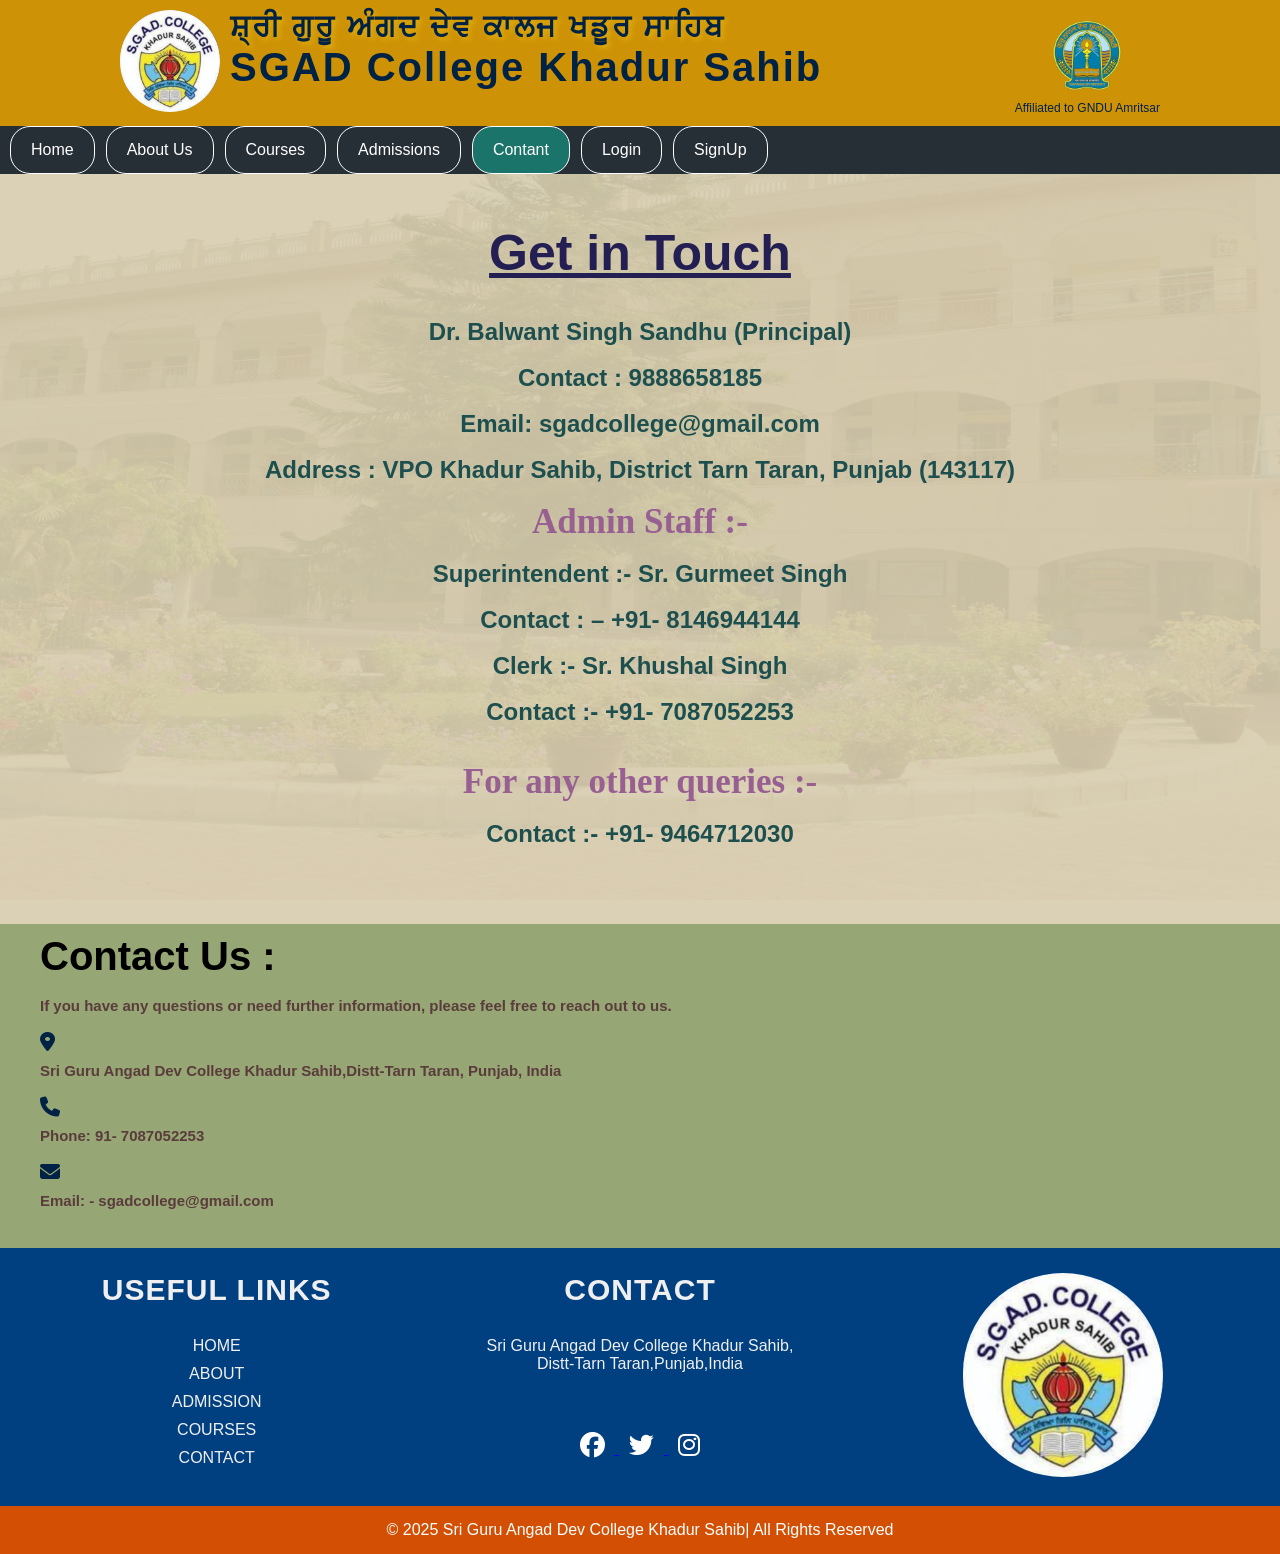
==== contact.html @ 206a997b "initial commit" ====
<!DOCTYPE html>
<!-- This declares the document type and version as HTML5 -->

<html lang="en">
<!-- Starts the HTML document, language set to English -->

<head>
    <meta charset="UTF-8">
    <!-- Sets character encoding to UTF-8 (supports all characters) -->

    <meta name="viewport" content="width=device-width, initial-scale=1.0">
    <!-- Makes the website responsive on all devices -->

    <meta name="description" content="SGAD College Khadur Sahib - Excellence in education, innovation, and research.">
    <!-- Description for search engines -->

    <title>SGAD College</title>
    <!-- The title of the web page (shown on browser tab) -->

    <link rel="icon" type="image/png" href="images/a1111.png">
    <!-- Favicon for the website -->

    <link rel="stylesheet" href="css/contact.css">
    <!-- Internal CSS styles to design the page -->

    <link rel="stylesheet" href="https://cdnjs.cloudflare.com/ajax/libs/font-awesome/6.5.0/css/all.min.css">
    <!-- for the icons  that we used in the section footer -->

</head>

<body>
    <!-- The body section holds everything visible on the webpage -->
    <header>
        <div class="header-container">
            <div class="logo">
                <img src="images/a111.png" alt="College Logo">
            </div>
            <div class="header-text">
                <h1>ਸ਼੍ਰੀ ਗੁਰੂ ਅੰਗਦ ਦੇਵ ਕਾਲਜ ਖਡੂਰ ਸਾਹਿਬ</h1>
                <h2>SGAD College Khadur Sahib</h2>
            </div>
            <div class="logo1">
                <img src="images/5-removebg-preview.png" alt="GNDU Logo">
                <p>Affiliated to GNDU Amritsar</p>
            </div>
        </div>
    </header>

    <nav>
        <!-- Navigation bar -->
        <a href="index.html">Home</a>
        <!-- Link to Home (currently placeholder #) -->
        <a href="about.html">About Us</a>
        <!-- Link to About Us -->
        <a href="courses.html">Courses</a>
        <!-- Link to Courses -->
        <a href="admissions.html">Admissions</a>
        <!-- Link to Admissions -->
        <a href="contact.html" class="active"> Contant</a>
        <!-- Link to Contact -->
        <a href="login1.html">Login</a>
        <!-- Link to log in as student -->
        <a href="ssignin.html" >SignUp</a>
        <!-- Link to sign up as student --> 

    </nav>
    <div class="container">

        <div class="contact-section">
            <h1
                style="text-align: center; color: #231f53; font-size: 50px; font-family: 'Gill Sans', 'Gill Sans MT', Calibri, 'Trebuchet MS', sans-serif; text-decoration: underline;">
                Get in Touch</h1>
            <br><br>
            <h2 style="text-align: center; color: rgb(29, 79, 79);">Dr. Balwant Singh Sandhu (Principal)</h2><br>
            <h2 style="text-align: center; color: rgb(29, 79, 79);">Contact : 9888658185</h2><br>
            <h2 style="text-align: center; color: rgb(29, 79, 79);">Email: sgadcollege@gmail.com</h2><br>
            <h2 style="text-align: center; color: rgb(29, 79, 79);">Address : VPO Khadur Sahib, District Tarn Taran,
                Punjab (143117)</h2><br>
            <h2
                style="text-align: center; color: rgb(152, 95, 145); font-family: cursive ; font-weight: bold; font-size: 35px;">
                Admin Staff :-</h2><br>
            <h2 style="text-align: center; color: rgb(29, 79, 79);">Superintendent :- Sr. Gurmeet Singh</h2><br>
            <h2 style="text-align: center; color: rgb(29, 79, 79);">Contact : – +91- 8146944144</h2><br>
            <h2 style="text-align: center; color: rgb(29, 79, 79);">Clerk :- Sr. Khushal Singh</h2><br>
            <h2 style="text-align: center; color: rgb(29, 79, 79);">Contact :- +91- 7087052253</h2><br><br>
            <h2
                style="text-align: center; color: rgb(152, 95, 145);font-family: cursive ; font-weight: bold; font-size: 35px;">
                For any other queries :-</h2><br>
            <h2 style="text-align: center; color: rgb(29, 79, 79);">Contact :- +91- 9464712030</h2><br>


        </div>


        <div class="contact">
            <div class="con">
                <div class="contactdetails">
                    <h2
                        style=" font-size: 40px; font-family:'Gill Sans', 'Gill Sans MT', Calibri, 'Trebuchet MS', sans-serif">
                        Contact Us :</h2><br>
                    <p style="font-weight: bold; color: rgb(90, 60, 60); font-size: 15px;"> If you have any questions or
                        need further information, please feel free to reach out to us.</p>
                    <br>
                    <div class="info-item1">
                        <i class="fas fa-map-marker-alt">&nbsp</i>
                        <p style="font-weight: bold; color: rgb(90, 60, 60); font-size: 15px;">Sri Guru Angad Dev
                            College Khadur Sahib,Distt-Tarn Taran, Punjab, India</p><br>
                        <i class="fas fa-phone">&nbsp</i>
                        <p style="font-weight: bold; color: rgb(90, 60, 60); font-size: 15px;">Phone: 91- 7087052253</p>
                        <br>
                        <i class="fas fa-envelope">&nbsp</i>
                        <p style="font-weight: bold; color: rgb(90, 60, 60); font-size: 15px;">Email: -
                            sgadcollege@gmail.com</p>
                    </div>
                </div>
                <div class="map">
                    <iframe
                        src="https://www.google.com/maps/embed?pb=!1m18!1m12!1m3!1d1836.4854937522848!2d75.10822207947281!3d31.431283179530695!2m3!1f0!2f0!3f0!3m2!1i1024!2i768!4f13.1!3m3!1m2!1s0x391a2daac7e0b5cf%3A0xfc8aa420bc07fdc4!2sS.G.A.D.College%2C%20Punjab%20143117!5e1!3m2!1sen!2sin!4v1772873607223!5m2!1sen!2sin"
                        width="400" height="300" style="border:0;" allowfullscreen="" loading="lazy"
                        referrerpolicy="no-referrer-when-downgrade"></iframe>
                </div>
            </div>
        </div>

        <section class="bottom-info">

            <div class="col-1">
                <h5 style="font-size: 30px; font-weight: bold;"> USEFUL LINKS</h5>
                <a href="index.html">HOME</a>
                <a href="about.html">ABOUT</a>
                <a href="admissions.html">ADMISSION</a>
                <a href="courses.html">COURSES</a>
                <a href="contact.html">CONTACT</a>
            </div>


            <div class="col-3">
                <h5 style="font-size: 30px; font-weight: bold;">CONTACT</h5>
                <P>Sri Guru Angad Dev College Khadur Sahib,<br> Distt-Tarn Taran,Punjab,India </P>

                <div class="social-icons">

                    <a href="https://www.facebook.com" target="_blank">
                        <i class="fab fa-facebook"></i>
                    </a>
                    <a href="https://www.twitter.com" target="_blank">
                        <i class="fab fa-twitter"></i>
                    </a>
                    <a href="https://www.instagram.com/sgadcollege?utm_source=ig_web_button_share_sheet&igsh=ZDNlZDc0MzIxNw=="
                        target="_blank">
                        <i class="fab fa-instagram"></i>
                    </a>
                </div>
            </div>

            <div class="col-2">
                <img src="images/a111.png" width="200px" class="rounded-img">
            </div>

        </section>
        <footer>
            <!-- Footer section -->
            &copy; 2025 Sri Guru Angad Dev College Khadur Sahib| All Rights Reserved
            <!-- Copyright -->
        </footer>

</body>

</html>
<!-- End of HTML document -->
---- css/contact.css ----
* {
            margin: 0;
            padding: 0;
            box-sizing: border-box;
        }

        body {
            font-family: Arial, sans-serif;
            /* Sets the font for the body */
            margin: 0;
            /* Removes default margins */
            background-image: url("../images/a2.jpg");
            background-size: cover;
            /* Image covers full body*/
            background-repeat: no-repeat;
            /* No tiling*/
            background-position: center;
            /* Centered */
            min-height: 100vh;
            background-attachment: fixed;

        }

        /*  Container for items inside header */
        .header-container {
            background-color: rgb(206, 146, 6);
            /* Header background */
            padding: 10px 20px;
            /* Adds space inside the header */
            display: flex;
            /* Enables flexbox layout */
            flex-wrap: wrap;
            /* Allows items to wrap to the next line if needed */

        }

        /*  Logo styling */
        .logo img {
            border-radius: 100px;
            width: 100px;
            /* Set logo width (increase/decrease size here) */
            height: auto;
            /* Auto height to maintain aspect ratio */
            margin-left: 100px;
        }

        /*  Text container styling */
        .header-text {
            margin-left: 0px;
            /* Space between logo and text */
        }

        /*  Main heading (college name) */
        .header-text h1 {
            margin-left: 10px;
            /* Remove default margin */
            font-size: 30px;
            /* Font size */
            color: #002244;
            /* Dark blue color */
            font-weight: bold;
            /* Makes the text bold */
            letter-spacing: 2px;
            text-shadow: 3px 3px 5px #dfae0f;
            /* 1 3px is for horizontal offset-> rgt by 3px, 2 3px for vertically offset ->down by 3px and 5px is for blur radius (soft/fuzzy) etc*/
        }

        .header-text h2 {
            margin-left: 10px;
            /* Remove default margin */
            font-size: 40px;
            /* Font size */
            color: #002244;
            /* Dark blue color */
            font-weight: bold;
            /* Makes the text bold */
            letter-spacing: 2px;
        }

        .logo1 {
            display: flex;
            flex-direction: column;
            align-items: center;
            justify-content: center;
            margin-left: auto;
            /* Pushes the logo1 to the far right */
            margin-right: 100px;
        }

        .logo1 img {
            border-radius: 100px;
            width: 90px;
            /* Set logo width (increase/decrease size here) */
            height: auto;
            /* Auto height to maintain aspect ratio */
        }

        .logo1 p {
            color: #002244;
            font-size: 12px;

        }


        /* for changing the color of the background of the  HOME ABOUT US COURSES ADMISSIONS AND CONTACT*/
        nav {
            background-color: hsl(210, 17%, 18%);
            /* Dark background for navigation bar */
            overflow: hidden;
            /* Prevents content from overflowing */
            display: flex;
            gap: 1px;
            justify-content: left;
            /* Centers the navigation links */
        }

        nav a {
            color: white;
            /* Link text color */
            text-align: center;
            /* Centers text inside link */
            padding: 14px 20px;
            /* Padding around link text */
            text-decoration: none;
            /* Removes underline from links */
            border-right: 1px solid #ffffff;
            /* Adds a right border to each link */
            border-top: 1px solid #ffffff;
            /* Adds a top border to each link */
            border-left: #ffffff solid 1px;
            /* Adds a left border to each link */
            border-bottom: #ffffff solid 1px;
            /* Adds a bottom border to each link */
            border-radius: 20px;
            /* Rounds the corners of the links */
            margin-left: 10px;
        }

        nav a.active {
            background-color: #1a746a;
            /* Darker shade */
            color: #ffffff;
            /* Keep text white */
        }

        nav a:hover {
            background-color: #90c3c3;
            /* Changes background when mouse hovers */
        }

        .contact-section {
            background-color: #d7cdb0ea;
            border-radius: 0px;
            padding: 50px;
            height: 750px;
        }

        /* -------------body of the courses------------------ */
        .contact {
            background-color: #96a674;
            padding: 10px 40px;
        }

        .con {
            display: flex;
            /* Enables flexbox layout */
            justify-content: space-between;
            /* Distributes items evenly with space between */
            align-items: flex-start;
            /* Aligns items to the top */

        }
        .info-item1 {
            margin-bottom: 20px;
            /* Space between each info item */
            display: flex;
            flex-direction: column;
        }

        .info-item1 i {
            color: #002244;
            /* Icon color */
            font-size: 20px;
            /* Icon size */
            margin-bottom: 10px;

        }


        /* ------for blue footer section------- */
        .bottom-info {
            width: 100%;
            padding: 25px 5px;
            background: hsl(210, 100%, 25%);
            color: #efefef;
            display: flex;
            text-align: center;

        }


        /*-------for adding flex batween three divs-------  */
        .bottom-info .col-1,
        .bottom-info .col-3,
        .bottom-info .col-2 {
            flex: 1;
        }

        /* ---for the all words in th header */
        .bottom-info div h5 {
            margin-bottom: 30px;
            letter-spacing: 1px;
        }

        /* -----for links in the 1st div------ */
        .col-1 a {
            display: block;
            text-decoration: none;
            color: #efefef;
            margin-bottom: 10px;
        }
        
        .col-1 a:hover {
            color: #0fc5ac;
            /* Changes link color on hover */
        }

        .col-2 .rounded-img {
            border-radius: 100px;
        }


        /* ---- for editing the icons that we used in the col-2----- */
        .social-icons {
            margin-top: 50px;
        }

        .social-icons i {
            color: white;
            /* Default color */
            font-size: 25px;
            /* Optional: change size */
            margin: 10px;
            cursor: pointer;
        }

        .social-icons i:hover {
            color: #90c3c3;
            /* Color on hover */
        }

        footer {
            background-color: #d34f03;
            /* Same dark blue as header */
            color: white;
            /* White text */
            text-align: center;
            /* Centered text */
            padding: 15px 0;
            /* Padding top and bottom */
            width: 100%;
            /* Full width */
        }



        /* Remove horizontal scroll */
        html,
        body {
            overflow-x: hidden;
        }

        /* Make images responsive */
        img {
            max-width: 100%;
            height: auto;
        }

        /* ================= MOBILE ================= */
        @media (max-width: 768px) {

            /* Header becomes vertical */
            .header-container {
                flex-direction: column;
                text-align: center;
            }

            .logo img,
            .logo1 img {
                margin: 10px 0;
            }

            .header-text h1 {
                font-size: 20px;
            }

            .header-text h2 {
                font-size: 24px;
            }

            /* Navbar stack */
            nav {
                flex-direction: column;
                align-items: center;
                padding: 10px;
            }

            nav a {
                width: 90%;
                margin: 5px 0;
                text-align: center;
            }

            /* Welcome box center */
            .welcome-box {
                width: 90%;
                margin: auto;
                padding: 20px;
            }

            /* Reduce big paddings */
            .container {
                padding: 15px;
            }

        }
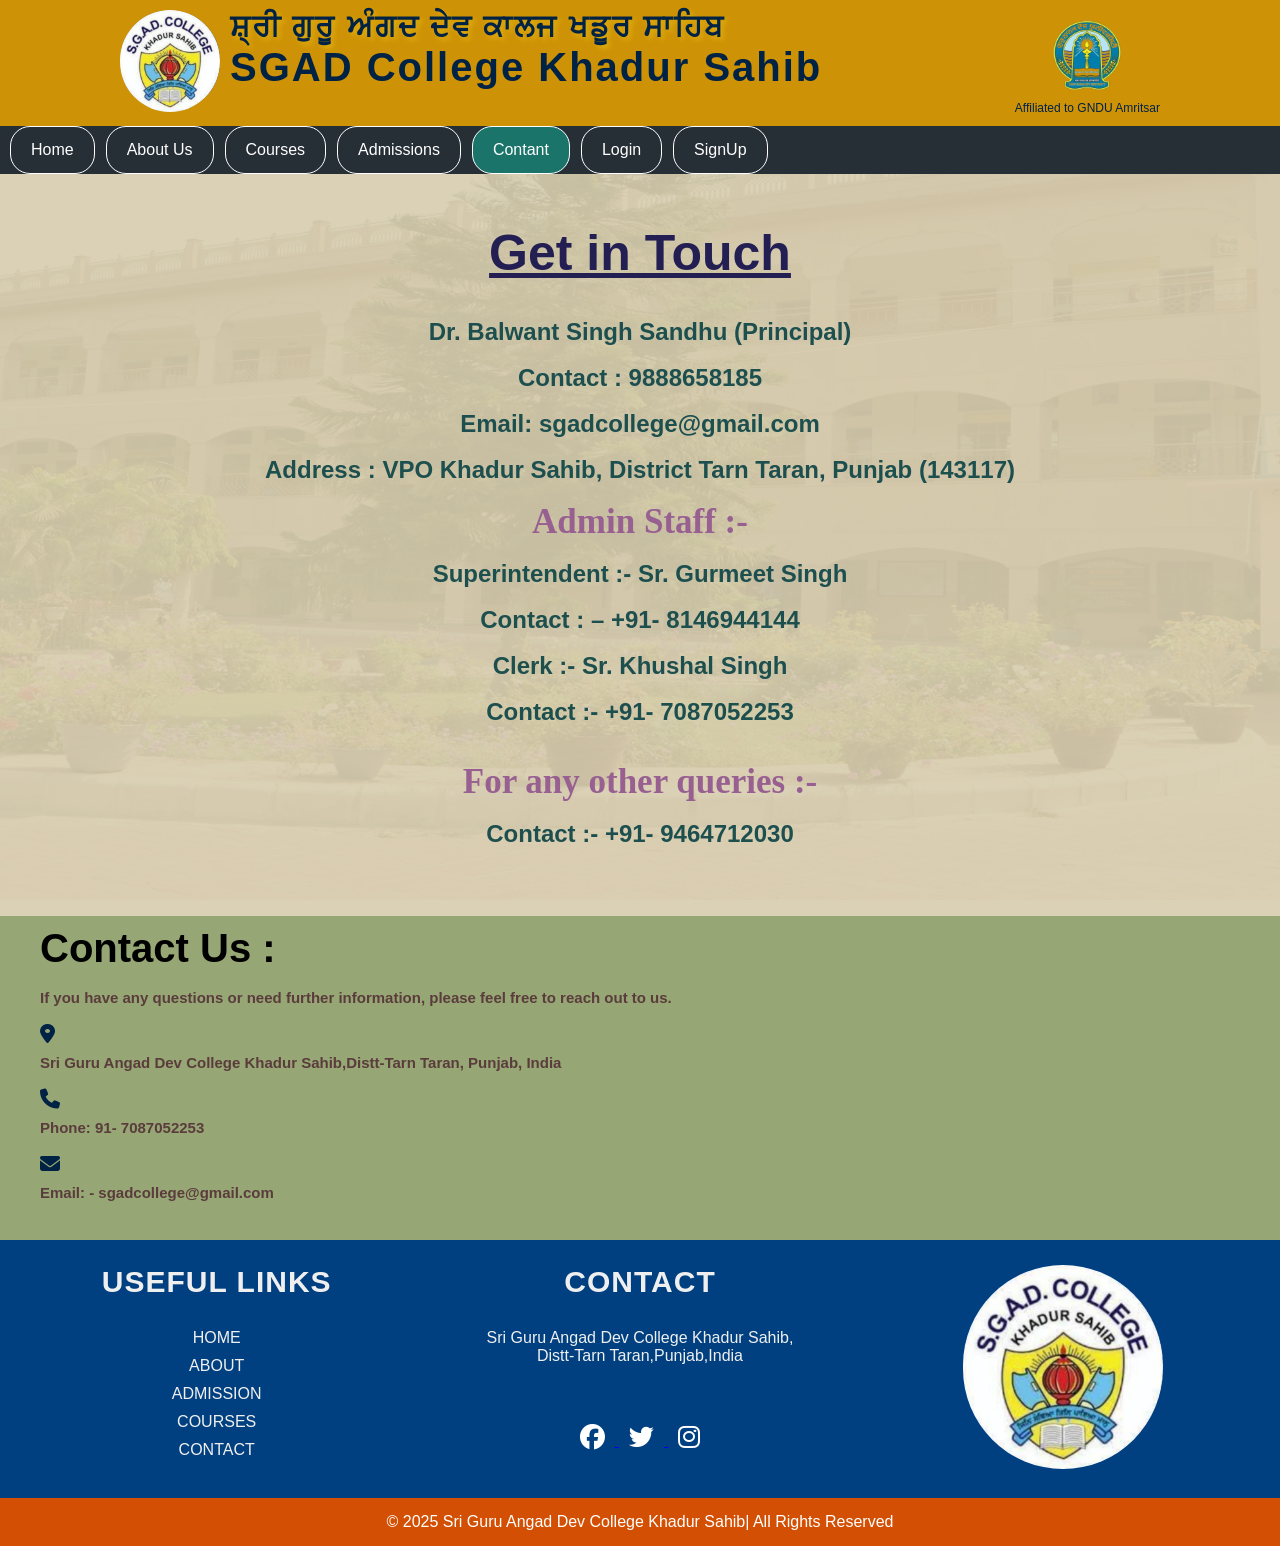
==== commit 75875129: "update" ====
--- a/contact.html
+++ b/contact.html
@@ -67,8 +67,7 @@
     <div class="container">
 
         <div class="contact-section">
-            <h1
-                style="text-align: center; color: #231f53; font-size: 50px; font-family: 'Gill Sans', 'Gill Sans MT', Calibri, 'Trebuchet MS', sans-serif; text-decoration: underline;">
+            <h1 style="text-align: center; color: #231f53; font-size: 50px; font-family: 'Gill Sans', 'Gill Sans MT', Calibri, 'Trebuchet MS', sans-serif; text-decoration: underline;">
                 Get in Touch</h1>
             <br><br>
             <h2 style="text-align: center; color: rgb(29, 79, 79);">Dr. Balwant Singh Sandhu (Principal)</h2><br>
@@ -76,19 +75,15 @@
             <h2 style="text-align: center; color: rgb(29, 79, 79);">Email: sgadcollege@gmail.com</h2><br>
             <h2 style="text-align: center; color: rgb(29, 79, 79);">Address : VPO Khadur Sahib, District Tarn Taran,
                 Punjab (143117)</h2><br>
-            <h2
-                style="text-align: center; color: rgb(152, 95, 145); font-family: cursive ; font-weight: bold; font-size: 35px;">
+            <h2 style="text-align: center; color: rgb(152, 95, 145); font-family: cursive ; font-weight: bold; font-size: 35px;">
                 Admin Staff :-</h2><br>
             <h2 style="text-align: center; color: rgb(29, 79, 79);">Superintendent :- Sr. Gurmeet Singh</h2><br>
             <h2 style="text-align: center; color: rgb(29, 79, 79);">Contact : – +91- 8146944144</h2><br>
             <h2 style="text-align: center; color: rgb(29, 79, 79);">Clerk :- Sr. Khushal Singh</h2><br>
             <h2 style="text-align: center; color: rgb(29, 79, 79);">Contact :- +91- 7087052253</h2><br><br>
-            <h2
-                style="text-align: center; color: rgb(152, 95, 145);font-family: cursive ; font-weight: bold; font-size: 35px;">
+            <h2 style="text-align: center; color: rgb(152, 95, 145);font-family: cursive ; font-weight: bold; font-size: 35px;">
                 For any other queries :-</h2><br>
             <h2 style="text-align: center; color: rgb(29, 79, 79);">Contact :- +91- 9464712030</h2><br>
-
-
         </div>
 
 
@@ -121,6 +116,7 @@
                 </div>
             </div>
         </div>
+    </div>
 
         <section class="bottom-info">
 
--- a/css/contact.css
+++ b/css/contact.css
@@ -152,7 +152,6 @@
             background-color: #d7cdb0ea;
             border-radius: 0px;
             padding: 50px;
-            height: 750px;
         }
 
         /* -------------body of the courses------------------ */
@@ -312,11 +311,20 @@
             }
 
             /* Welcome box center */
-            .welcome-box {
+            .contact-section{
                 width: 90%;
                 margin: auto;
                 padding: 20px;
             }
+            .contact{
+                width: 90%;
+                margin: auto;
+                padding: 20px;
+            }
+            .con{
+                flex-direction: column;
+                align-items: center;
+            }
 
             /* Reduce big paddings */
             .container {
